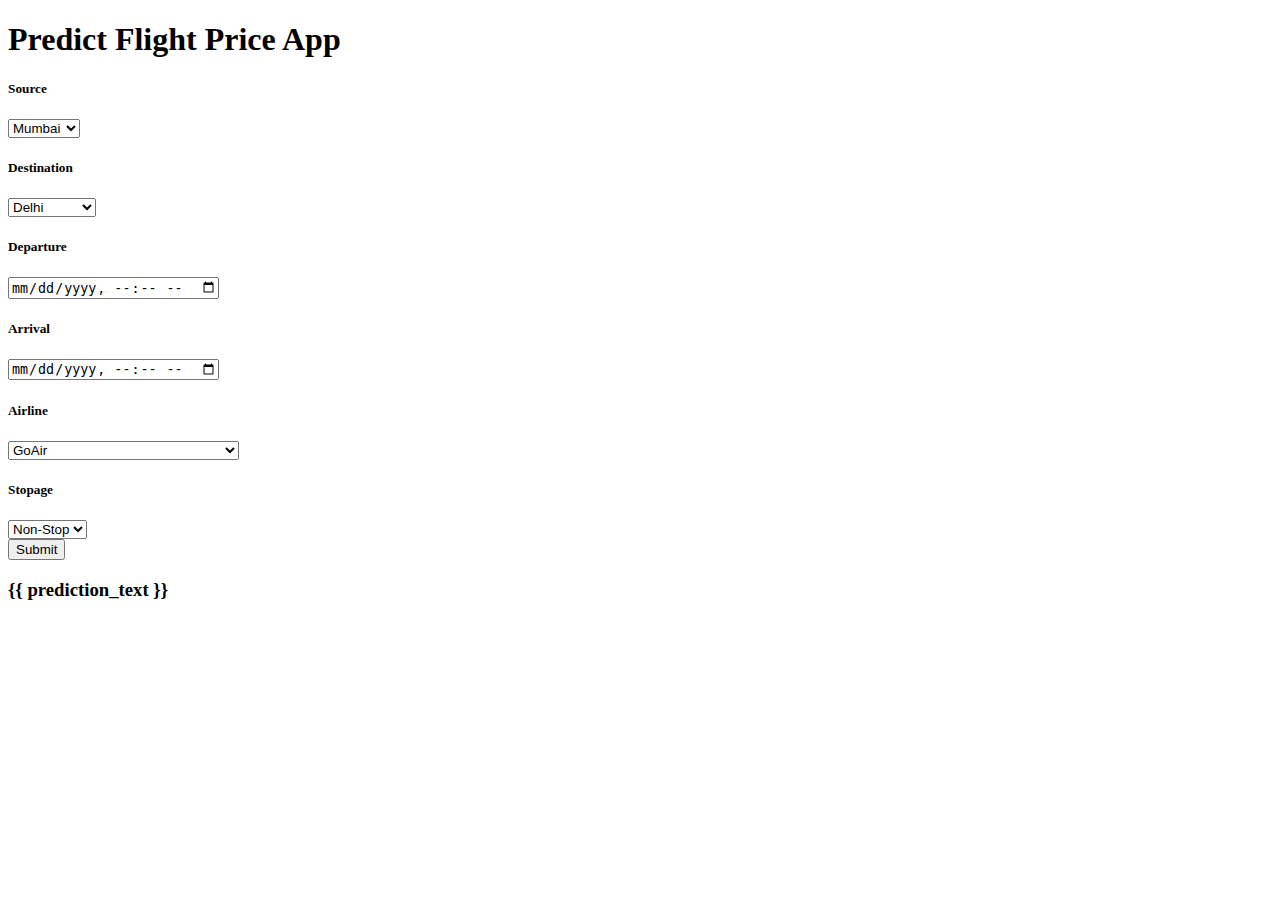
==== templates/index.html @ 5454f745 "Starting the flask app" ====
<!DOCTYPE html>
<html lang="en">
<head>
    <meta charset="UTF-8">
    <meta http-equiv="X-UA-Compatible" content="IE=edge">
    <meta name="viewport" content="width=device-width, initial-scale=1.0">
    <title>Flight Price Predictor</title>
    <link href="https://cdn.jsdelivr.net/npm/bootstrap@5.2.3/dist/css/bootstrap.min.css" rel="stylesheet" 
    integrity="sha384-rbsA2VBKQhggwzxH7pPCaAqO46MgnOM80zW1RWuH61DGLwZJEdK2Kadq2F9CUG65" crossorigin="anonymous">
    <link rel="stylesheet" href="static/css/style.css">
  </head>
</head>
<body>
    <nav class="navbar navbar-inverse navbar-fixed-top">
        <div class="container-fluid">
            <div class="navbar-header">
                <h1>Predict Flight Price App</h1>
            </div>
        </div>
    </nav>

    <div class="container">
        <form action="\predict" method="post">
            <div class="row">
                <div class="col-sm-6">
                    <div class="card mb-2">
                        <div class="card-body">
                            <!-- SOURCE -->
                            <h5 class="card-title">Source</h5>
                            <select name="Source" id="Source" required="required">
                                <option value="Mumbai">Mumbai</option>
                                <option value="Kolkata">Kolkata</option>
                                <option value="Delhi">Delhi</option>
                                <option value="Chennai">Chennai</option>
                            </select>
                        </div>
                    </div>
                </div>
                <div class="col-sm-6">
                    <div class="card mb-2">
                        <div class="card-body">
                            <h5 class="card-title">Destination</h5>
                            <!-- DESTINATION -->
                            <select name="Destination" id="Destination" required="required">
                                <option value="Delhi">Delhi</option>
                                <option value="Cochin">Cochin</option>
                                <option value="Hyderabad">Hyderabad</option>
                                <option value="Kolkata">Kolkata</option>
                            </select>
                        </div>
                    </div>
                </div>
                <div class="row">
                    <div class="col-sm-6">
                        <div class="card mb-2">
                            <div class="card-body">
                                <h5 class="card-title">Departure</h5>
                                <!-- DEPARTURE -->
                                <input type="datetime-local" name="Dep_Time" id="Dep_Time" required="required">
                            </div>
                        </div>
                    </div>
                    <div class="col-sm-6">
                        <div class="card mb-2">
                            <div class="card-body">
                                <h5 class="card-title">Arrival</h5>
                                <!-- ARRIVAL -->
                                <input type="datetime-local" name="Arrival_Time" id="Arrival_Time" required="required">
                            </div>
                        </div>
                    </div>
                </div>
                <div class="row">
                    <div class="col-sm-6">
                        <div class="card mb-2">
                            <div class="card-body">
                                <h5 class="card-title">Airline</h5>
                                <!-- AIRLINE -->
                                <select name="airline" id="airline" required="required">
                                    <option value="Jet Airways">GoAir</option>
                                    <option value="IndiGo">Vistara</option>
                                    <option value="Vistara Premium economy">Vistara Premium economy</option>
                                    <option value="Air India">Air India</option>
                                    <option value="Multiple carriers">Multiple carriers</option>
                                    <option value="SpiceJet">SpiceJet</option>
                                    <option value="Vistara">Indigo</option>
                                    <option value="Trujet">Trujet</option>
                                    <option value="Air Asia">Air Asia</option>
                                    <option value="GoAir">Jet Airways</option>
                                      <option value="Jet Airways Business">Jet Airways Business</option>
                                    <option value="Multiple carriers Premium economy">Multiple carriers Premium economy
                                    </option>
                                </select>
                            </div>
                        </div>
                    </div>
                    <div class="col-sm-6">
                        <div class="card mb-2">
                            <div class="card-body">
                                <h5 class="card-title">Stopage</h5>
                                <!-- TOTAL STOPS -->
                                <select name="stops" required="required">
                                    <option value="0">Non-Stop</option>
                                    <option value="1">1</option>
                                    <option value="2">2</option>
                                    <option value="3">3</option>
                                    <option value="4">4</option>
                                </select>
                            </div>
                        </div>
                    </div>
                </div>
            </div>        
        <input type="submit" value="Submit" class="btn btn-secondary">
        </form>
        <h3>
            {{ prediction_text }}
        </h3>
    </div>
    <script src="https://cdn.jsdelivr.net/npm/bootstrap@5.2.3/dist/js/bootstrap.bundle.min.js" 
    integrity="sha384-kenU1KFdBIe4zVF0s0G1M5b4hcpxyD9F7jL+jjXkk+Q2h455rYXK/7HAuoJl+0I4" crossorigin="anonymous"></script>    
</body>
</html>
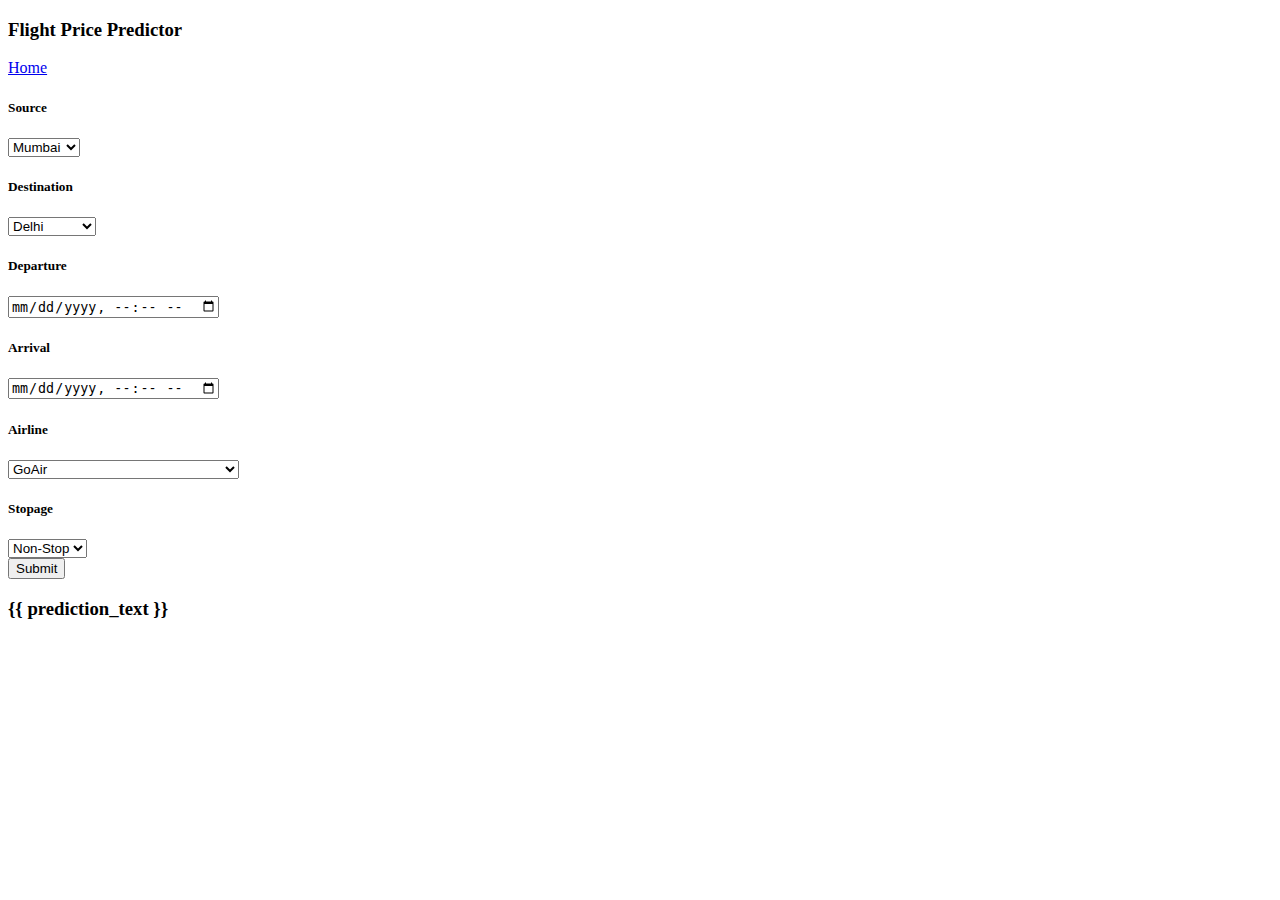
==== commit 9f440290: "style editing" ====
--- a/templates/index.html
+++ b/templates/index.html
@@ -5,117 +5,121 @@
     <meta http-equiv="X-UA-Compatible" content="IE=edge">
     <meta name="viewport" content="width=device-width, initial-scale=1.0">
     <title>Flight Price Predictor</title>
-    <link href="https://cdn.jsdelivr.net/npm/bootstrap@5.2.3/dist/css/bootstrap.min.css" rel="stylesheet" 
-    integrity="sha384-rbsA2VBKQhggwzxH7pPCaAqO46MgnOM80zW1RWuH61DGLwZJEdK2Kadq2F9CUG65" crossorigin="anonymous">
+    <link rel="stylesheet" href="https://stackpath.bootstrapcdn.com/bootstrap/5.0.0-alpha1/css/bootstrap.min.css"
+        integrity="sha384-r4NyP46KrjDleawBgD5tp8Y7UzmLA05oM1iAEQ17CSuDqnUK2+k9luXQOfXJCJ4I" crossorigin="anonymous">
     <link rel="stylesheet" href="static/css/style.css">
   </head>
 </head>
-<body>
-    <nav class="navbar navbar-inverse navbar-fixed-top">
-        <div class="container-fluid">
-            <div class="navbar-header">
-                <h1>Predict Flight Price App</h1>
+<body class="d-flex text-center text-white bg-dark">
+    <div class="cover-container d-flex w-100 h-100 p-3 mx-auto flex-column">
+        <header class="mb-auto">
+            <div>
+                <h3 class="float-md-right mb-0">Flight Price Predictor</h3>
+                <nav class="nav nav-masthead justify-content-center float-md-left">
+                    <a class="nav-link active" aria-current="page" href="/">Home</a>
+                </nav>
             </div>
-        </div>
-    </nav>
-
-    <div class="container">
-        <form action="\predict" method="post">
-            <div class="row">
-                <div class="col-sm-6">
-                    <div class="card mb-2">
-                        <div class="card-body">
-                            <!-- SOURCE -->
-                            <h5 class="card-title">Source</h5>
-                            <select name="Source" id="Source" required="required">
-                                <option value="Mumbai">Mumbai</option>
-                                <option value="Kolkata">Kolkata</option>
-                                <option value="Delhi">Delhi</option>
-                                <option value="Chennai">Chennai</option>
-                            </select>
-                        </div>
-                    </div>
-                </div>
-                <div class="col-sm-6">
-                    <div class="card mb-2">
-                        <div class="card-body">
-                            <h5 class="card-title">Destination</h5>
-                            <!-- DESTINATION -->
-                            <select name="Destination" id="Destination" required="required">
-                                <option value="Delhi">Delhi</option>
-                                <option value="Cochin">Cochin</option>
-                                <option value="Hyderabad">Hyderabad</option>
-                                <option value="Kolkata">Kolkata</option>
-                            </select>
-                        </div>
-                    </div>
-                </div>
-                <div class="row">
-                    <div class="col-sm-6">
-                        <div class="card mb-2">
-                            <div class="card-body">
-                                <h5 class="card-title">Departure</h5>
-                                <!-- DEPARTURE -->
-                                <input type="datetime-local" name="Dep_Time" id="Dep_Time" required="required">
+        </header>
+        <main class="px-3">
+            <div class="container">
+                <form action="\predict" method="post">
+                    <div class="row">
+                        <div class="col-sm-6">
+                            <div class="card mb-2">
+                                <div class="card-body">
+                                    <!-- SOURCE -->
+                                    <h5 class="card-title">Source</h5>
+                                    <select name="Source" id="Source" required="required">
+                                        <option value="Mumbai">Mumbai</option>
+                                        <option value="Kolkata">Kolkata</option>
+                                        <option value="Delhi">Delhi</option>
+                                        <option value="Chennai">Chennai</option>
+                                    </select>
+                                </div>
+                            </div>
+                        </div>                    
+                        <div class="col-sm-6">
+                            <div class="card mb-2">
+                                <div class="card-body">
+                                    <!-- DESTINATION -->
+                                    <h5 class="card-title">Destination</h5>
+                                    <select name="Destination" id="Destination" required="required">
+                                        <option value="Delhi">Delhi</option>
+                                        <option value="Cochin">Cochin</option>
+                                        <option value="Hyderabad">Hyderabad</option>
+                                        <option value="Kolkata">Kolkata</option>
+                                    </select>
+                                </div>
                             </div>
                         </div>
                     </div>
-                    <div class="col-sm-6">
-                        <div class="card mb-2">
-                            <div class="card-body">
-                                <h5 class="card-title">Arrival</h5>
-                                <!-- ARRIVAL -->
-                                <input type="datetime-local" name="Arrival_Time" id="Arrival_Time" required="required">
+                        <div class="row">
+                            <div class="col-sm-6">
+                                <div class="card mb-2">
+                                    <div class="card-body">
+                                        <!-- DEPARTURE -->
+                                        <h5 class="card-title">Departure</h5>
+                                        <input type="datetime-local" name="Dep_Time" id="Dep_Time" required="required">
+                                    </div>
+                                </div>
+                            </div>
+                            <div class="col-sm-6">
+                                <div class="card mb-2">
+                                    <div class="card-body">
+                                        <!-- ARRIVAL -->
+                                        <h5 class="card-title">Arrival</h5>
+                                        <input type="datetime-local" name="Arrival_Time" id="Arrival_Time" required="required">
+                                    </div>
+                                </div>
                             </div>
                         </div>
-                    </div>
-                </div>
-                <div class="row">
-                    <div class="col-sm-6">
-                        <div class="card mb-2">
-                            <div class="card-body">
-                                <h5 class="card-title">Airline</h5>
-                                <!-- AIRLINE -->
-                                <select name="airline" id="airline" required="required">
-                                    <option value="Jet Airways">GoAir</option>
-                                    <option value="IndiGo">Vistara</option>
-                                    <option value="Vistara Premium economy">Vistara Premium economy</option>
-                                    <option value="Air India">Air India</option>
-                                    <option value="Multiple carriers">Multiple carriers</option>
-                                    <option value="SpiceJet">SpiceJet</option>
-                                    <option value="Vistara">Indigo</option>
-                                    <option value="Trujet">Trujet</option>
-                                    <option value="Air Asia">Air Asia</option>
-                                    <option value="GoAir">Jet Airways</option>
-                                      <option value="Jet Airways Business">Jet Airways Business</option>
-                                    <option value="Multiple carriers Premium economy">Multiple carriers Premium economy
-                                    </option>
-                                </select>
+                        <div class="row">
+                            <div class="col-sm-6">
+                                <div class="card mb-2">
+                                    <div class="card-body">
+                                        <!-- AIRLINE -->
+                                        <h5 class="card-title">Airline</h5>
+                                        <select name="airline" id="airline" required="required">
+                                            <option value="Jet Airways">GoAir</option>
+                                            <option value="IndiGo">Vistara</option>
+                                            <option value="Vistara Premium economy">Vistara Premium economy</option>
+                                            <option value="Air India">Air India</option>
+                                            <option value="Multiple carriers">Multiple carriers</option>
+                                            <option value="SpiceJet">SpiceJet</option>
+                                            <option value="Vistara">Indigo</option>
+                                            <option value="Trujet">Trujet</option>
+                                            <option value="Air Asia">Air Asia</option>
+                                            <option value="GoAir">Jet Airways</option>
+                                            <option value="Jet Airways Business">Jet Airways Business</option>
+                                            <option value="Multiple carriers Premium economy">Multiple carriers Premium economy
+                                            </option>
+                                        </select>
+                                    </div>
+                                </div>
                             </div>
-                        </div>
-                    </div>
-                    <div class="col-sm-6">
-                        <div class="card mb-2">
-                            <div class="card-body">
-                                <h5 class="card-title">Stopage</h5>
-                                <!-- TOTAL STOPS -->
-                                <select name="stops" required="required">
-                                    <option value="0">Non-Stop</option>
-                                    <option value="1">1</option>
-                                    <option value="2">2</option>
-                                    <option value="3">3</option>
-                                    <option value="4">4</option>
-                                </select>
+                            <div class="col-sm-6">
+                                <div class="card mb-2">
+                                    <div class="card-body">
+                                        <!-- TOTAL STOPS -->
+                                        <h5 class="card-title">Stopage</h5>
+                                        <select name="stops" required="required">
+                                            <option value="Total_Stops_0">Non-Stop</option>
+                                            <option value="Total_Stops_1">1</option>
+                                            <option value="Total_Stops_2">2</option>
+                                            <option value="Total_Stops_3">3</option>
+                                            <option value="Total_Stops_4">4</option>
+                                        </select>
+                                    </div>
+                                </div>
                             </div>
-                        </div>
-                    </div>
-                </div>
-            </div>        
-        <input type="submit" value="Submit" class="btn btn-secondary">
-        </form>
-        <h3>
-            {{ prediction_text }}
-        </h3>
+                        </div>                          
+                <input type="submit" value="Submit" class="btn btn-secondary">
+                </form>
+                <h3>
+                    {{ prediction_text }}
+                </h3>
+            </div>
+        </main>
     </div>
     <script src="https://cdn.jsdelivr.net/npm/bootstrap@5.2.3/dist/js/bootstrap.bundle.min.js" 
     integrity="sha384-kenU1KFdBIe4zVF0s0G1M5b4hcpxyD9F7jL+jjXkk+Q2h455rYXK/7HAuoJl+0I4" crossorigin="anonymous"></script>    
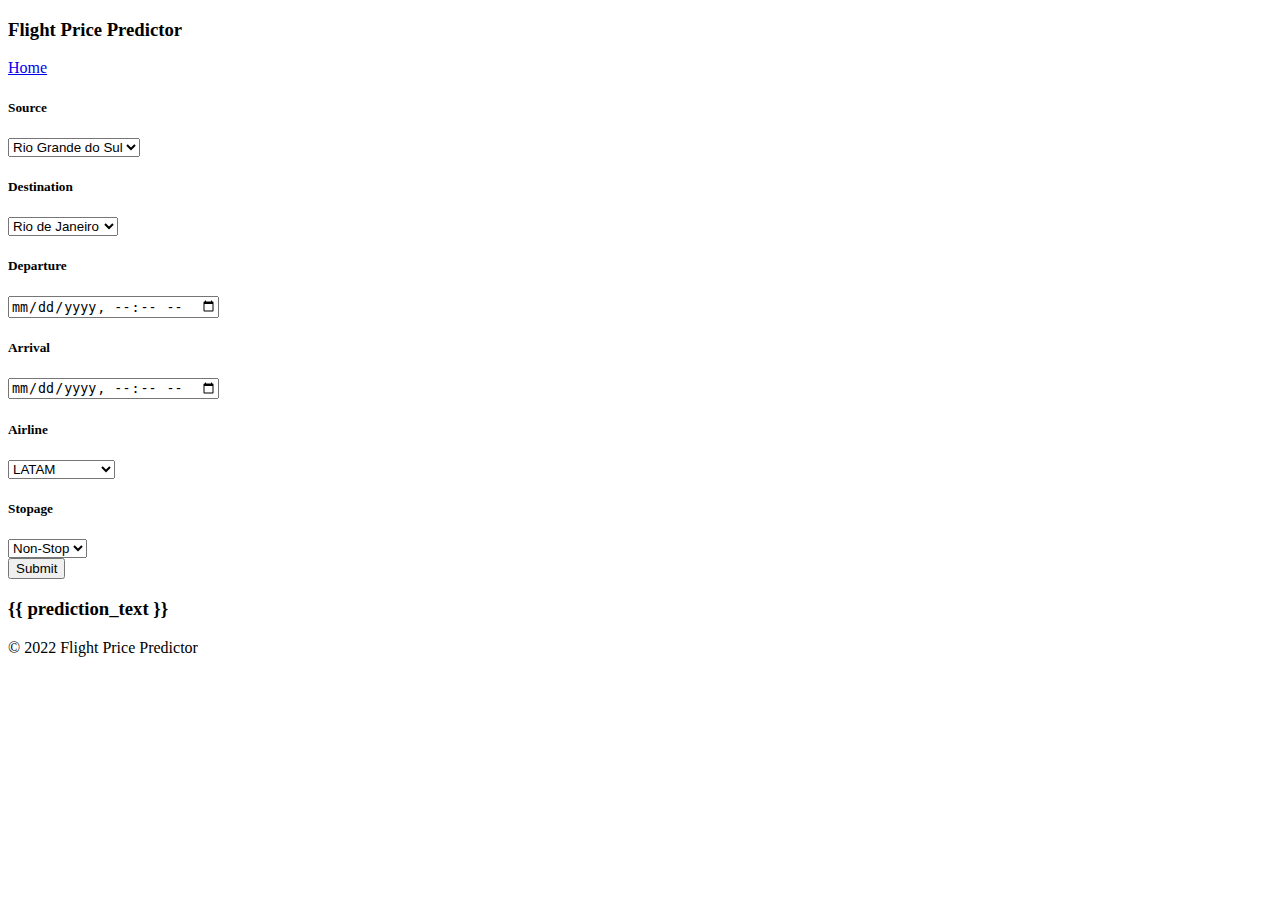
==== commit 8efee011: "Major changes" ====
--- a/templates/index.html
+++ b/templates/index.html
@@ -30,10 +30,11 @@
                                     <!-- SOURCE -->
                                     <h5 class="card-title">Source</h5>
                                     <select name="Source" id="Source" required="required">
-                                        <option value="Mumbai">Mumbai</option>
-                                        <option value="Kolkata">Kolkata</option>
-                                        <option value="Delhi">Delhi</option>
-                                        <option value="Chennai">Chennai</option>
+                                        <option value="Rio Grande do Sul">Rio Grande do Sul</option>
+                                        <option value="Rio de Janeiro">Rio de Janeiro</option>
+                                        <option value="Vitória">Vitória</option>
+                                        <option value="Santa Catarina">Santa Catarina</option>
+                                        <option value="Belo Horizonte">Belo Horizonte</option>
                                     </select>
                                 </div>
                             </div>
@@ -44,10 +45,11 @@
                                     <!-- DESTINATION -->
                                     <h5 class="card-title">Destination</h5>
                                     <select name="Destination" id="Destination" required="required">
-                                        <option value="Delhi">Delhi</option>
-                                        <option value="Cochin">Cochin</option>
-                                        <option value="Hyderabad">Hyderabad</option>
-                                        <option value="Kolkata">Kolkata</option>
+                                        <option value="Rio de Janeiro">Rio de Janeiro</option>
+                                        <option value="Salvador">Salvador</option>
+                                        <option value="São Paulo">São Paulo</option>
+                                        <option value="Vitória">Vitória</option>
+                                        <option value="Belo Horizonte">Belo Horizonte</option>
                                     </select>
                                 </div>
                             </div>
@@ -80,19 +82,11 @@
                                         <!-- AIRLINE -->
                                         <h5 class="card-title">Airline</h5>
                                         <select name="airline" id="airline" required="required">
-                                            <option value="Jet Airways">GoAir</option>
-                                            <option value="IndiGo">Vistara</option>
-                                            <option value="Vistara Premium economy">Vistara Premium economy</option>
-                                            <option value="Air India">Air India</option>
-                                            <option value="Multiple carriers">Multiple carriers</option>
-                                            <option value="SpiceJet">SpiceJet</option>
-                                            <option value="Vistara">Indigo</option>
-                                            <option value="Trujet">Trujet</option>
-                                            <option value="Air Asia">Air Asia</option>
-                                            <option value="GoAir">Jet Airways</option>
-                                            <option value="Jet Airways Business">Jet Airways Business</option>
-                                            <option value="Multiple carriers Premium economy">Multiple carriers Premium economy
-                                            </option>
+                                            <option value="LATAM">LATAM</option>
+                                            <option value="Azul">Azul</option>
+                                            <option value="Gol">Gol</option>
+                                            <option value="VoePass">VoePass</option>
+                                            <option value="Avianca Brasil">Avianca Brasil</option>
                                         </select>
                                     </div>
                                 </div>
@@ -119,6 +113,9 @@
                     {{ prediction_text }}
                 </h3>
             </div>
+            <footer class="mt-auto text-white-50">
+                <p>&copy; 2022 Flight Price Predictor</p>
+            </footer>
         </main>
     </div>
     <script src="https://cdn.jsdelivr.net/npm/bootstrap@5.2.3/dist/js/bootstrap.bundle.min.js" 
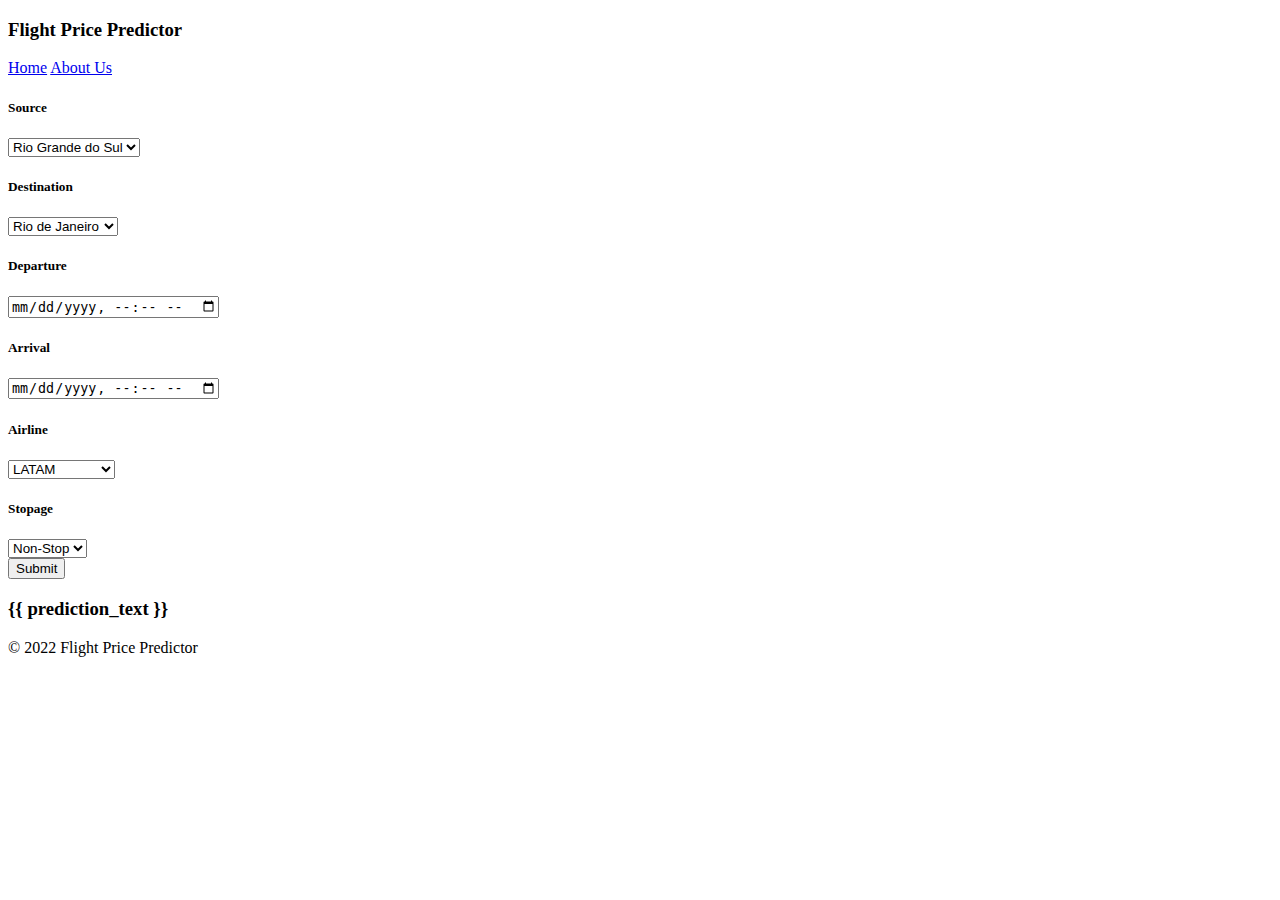
==== commit 03a22437: "Some CSS and HTML editing" ====
--- a/templates/index.html
+++ b/templates/index.html
@@ -5,22 +5,23 @@
     <meta http-equiv="X-UA-Compatible" content="IE=edge">
     <meta name="viewport" content="width=device-width, initial-scale=1.0">
     <title>Flight Price Predictor</title>
-    <link rel="stylesheet" href="https://stackpath.bootstrapcdn.com/bootstrap/5.0.0-alpha1/css/bootstrap.min.css"
-        integrity="sha384-r4NyP46KrjDleawBgD5tp8Y7UzmLA05oM1iAEQ17CSuDqnUK2+k9luXQOfXJCJ4I" crossorigin="anonymous">
+    <link href="https://cdn.jsdelivr.net/npm/bootstrap@5.1.3/dist/css/bootstrap.min.css" rel="stylesheet"
+        integrity="sha384-1BmE4kWBq78iYhFldvKuhfTAU6auU8tT94WrHftjDbrCEXSU1oBoqyl2QvZ6jIW3" crossorigin="anonymous">
     <link rel="stylesheet" href="static/css/style.css">
   </head>
 </head>
-<body class="d-flex text-center text-white bg-dark">
+<body class="d-flex flex-column vh-100">
     <div class="cover-container d-flex w-100 h-100 p-3 mx-auto flex-column">
         <header class="mb-auto">
             <div>
                 <h3 class="float-md-right mb-0">Flight Price Predictor</h3>
                 <nav class="nav nav-masthead justify-content-center float-md-left">
                     <a class="nav-link active" aria-current="page" href="/">Home</a>
+                    <a class="nav-link active" aria-current="page" href="/about">About Us</a>
                 </nav>
             </div>
         </header>
-        <main class="px-3">
+        <main class="container mt-5">
             <div class="container">
                 <form action="\predict" method="post">
                     <div class="row">
@@ -107,7 +108,7 @@
                                 </div>
                             </div>
                         </div>                          
-                <input type="submit" value="Submit" class="btn btn-secondary">
+                <input type="submit" value="Submit" class="btn btn-primary">
                 </form>
                 <h3>
                     {{ prediction_text }}
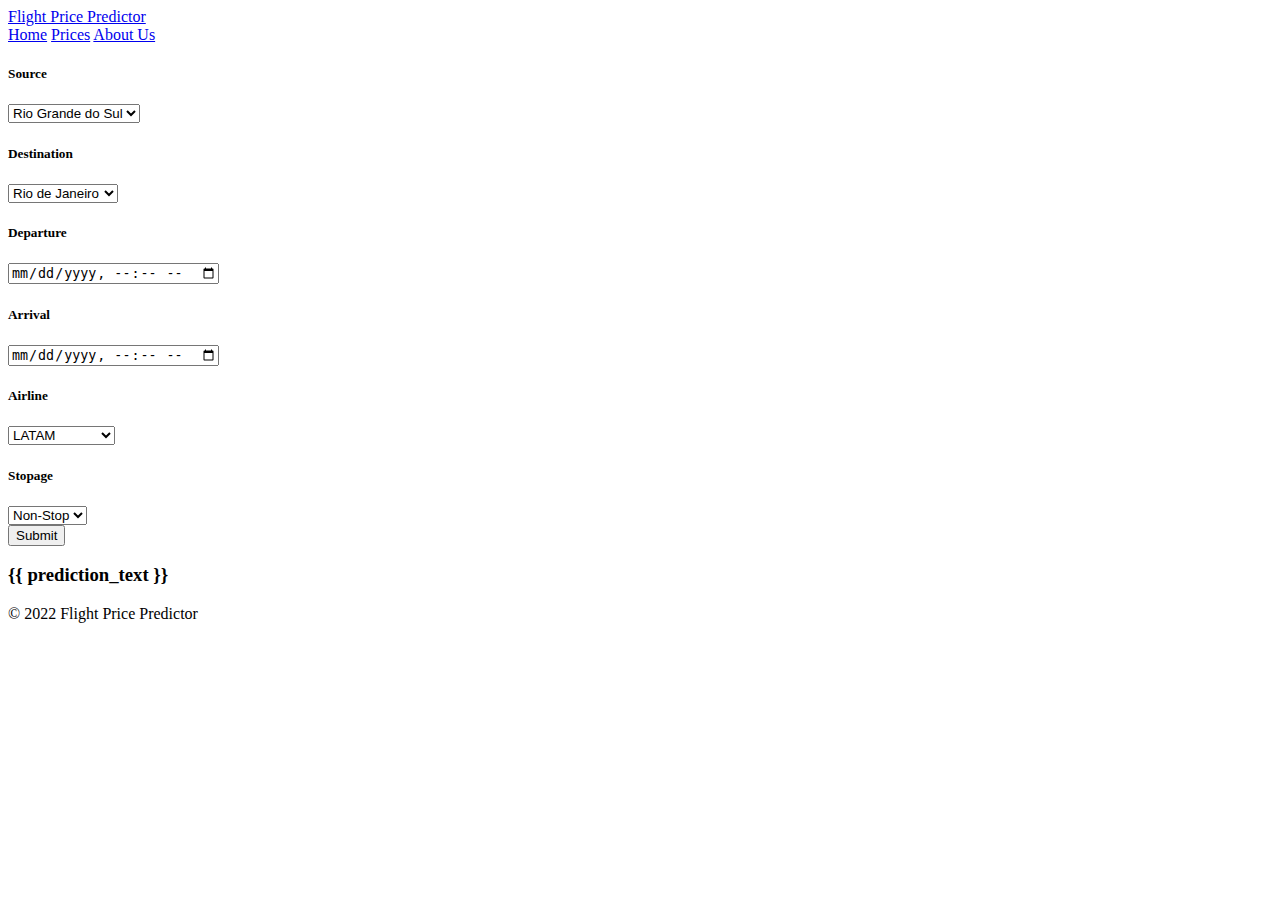
==== commit d826e076: "Bootstrap and CSS editing" ====
--- a/templates/index.html
+++ b/templates/index.html
@@ -8,118 +8,124 @@
     <link href="https://cdn.jsdelivr.net/npm/bootstrap@5.1.3/dist/css/bootstrap.min.css" rel="stylesheet"
         integrity="sha384-1BmE4kWBq78iYhFldvKuhfTAU6auU8tT94WrHftjDbrCEXSU1oBoqyl2QvZ6jIW3" crossorigin="anonymous">
     <link rel="stylesheet" href="static/css/style.css">
-  </head>
 </head>
-<body class="d-flex flex-column vh-100">
+<body class="d-flex flex-column text-center bg-dark">
     <div class="cover-container d-flex w-100 h-100 p-3 mx-auto flex-column">
         <header class="mb-auto">
-            <div>
-                <h3 class="float-md-right mb-0">Flight Price Predictor</h3>
-                <nav class="nav nav-masthead justify-content-center float-md-left">
-                    <a class="nav-link active" aria-current="page" href="/">Home</a>
-                    <a class="nav-link active" aria-current="page" href="/about">About Us</a>
-                </nav>
-            </div>
+            <nav class="navbar sticky-top navbar-expand-lg">
+                <div class="container-fluid">
+                    <a class="navbar-brand" href="/">Flight Price Predictor</a>
+                    <div class="collapse navbar-collapse position-absolute top-0 end-0" id="navbarNavAltMarkup">
+                        <div class="navbar-nav">
+                            <a class="nav-link" href="/">Home</a>
+                            <a class="nav-link" href="/predict">Prices</a>
+                            <a class="nav-link" href="/about">About Us</a>
+                        </div>
+                    </div>                    
+                </div>
+            </nav>
         </header>
-        <main class="container mt-5">
-            <div class="container">
-                <form action="\predict" method="post">
-                    <div class="row">
-                        <div class="col-sm-6">
-                            <div class="card mb-2">
-                                <div class="card-body">
-                                    <!-- SOURCE -->
-                                    <h5 class="card-title">Source</h5>
-                                    <select name="Source" id="Source" required="required">
-                                        <option value="Rio Grande do Sul">Rio Grande do Sul</option>
-                                        <option value="Rio de Janeiro">Rio de Janeiro</option>
-                                        <option value="Vitória">Vitória</option>
-                                        <option value="Santa Catarina">Santa Catarina</option>
-                                        <option value="Belo Horizonte">Belo Horizonte</option>
-                                    </select>
-                                </div>
+
+        <main class="container">
+            <form action="\predict" method="post">
+                <div class="row">
+                    <div class="col-sm-6">
+                        <div class="card mb-2">
+                            <div class="card-body">
+                                <!-- SOURCE -->
+                                <h5 class="card-title">Source</h5>
+                                <select name="Source" id="Source" required="required">
+                                    <option value="Rio Grande do Sul">Rio Grande do Sul</option>
+                                    <option value="Rio de Janeiro">Rio de Janeiro</option>
+                                    <option value="Vitória">Vitória</option>
+                                    <option value="Santa Catarina">Santa Catarina</option>
+                                    <option value="Belo Horizonte">Belo Horizonte</option>
+                                </select>
                             </div>
-                        </div>                    
-                        <div class="col-sm-6">
-                            <div class="card mb-2">
-                                <div class="card-body">
-                                    <!-- DESTINATION -->
-                                    <h5 class="card-title">Destination</h5>
-                                    <select name="Destination" id="Destination" required="required">
-                                        <option value="Rio de Janeiro">Rio de Janeiro</option>
-                                        <option value="Salvador">Salvador</option>
-                                        <option value="São Paulo">São Paulo</option>
-                                        <option value="Vitória">Vitória</option>
-                                        <option value="Belo Horizonte">Belo Horizonte</option>
-                                    </select>
-                                </div>
+                        </div>
+                    </div>                    
+                    <div class="col-sm-6">
+                        <div class="card mb-2">
+                            <div class="card-body">
+                                <!-- DESTINATION -->
+                                <h5 class="card-title">Destination</h5>
+                                <select name="Destination" id="Destination" required="required">
+                                    <option value="Rio de Janeiro">Rio de Janeiro</option>
+                                    <option value="Salvador">Salvador</option>
+                                    <option value="São Paulo">São Paulo</option>
+                                    <option value="Vitória">Vitória</option>
+                                    <option value="Belo Horizonte">Belo Horizonte</option>
+                                </select>
                             </div>
                         </div>
                     </div>
-                        <div class="row">
-                            <div class="col-sm-6">
-                                <div class="card mb-2">
-                                    <div class="card-body">
-                                        <!-- DEPARTURE -->
-                                        <h5 class="card-title">Departure</h5>
-                                        <input type="datetime-local" name="Dep_Time" id="Dep_Time" required="required">
-                                    </div>
-                                </div>
-                            </div>
-                            <div class="col-sm-6">
-                                <div class="card mb-2">
-                                    <div class="card-body">
-                                        <!-- ARRIVAL -->
-                                        <h5 class="card-title">Arrival</h5>
-                                        <input type="datetime-local" name="Arrival_Time" id="Arrival_Time" required="required">
-                                    </div>
-                                </div>
+                </div>
+                <div class="row">
+                    <div class="col-sm-6">
+                        <div class="card mb-2">
+                            <div class="card-body">
+                                <!-- DEPARTURE -->
+                                <h5 class="card-title">Departure</h5>
+                                <input type="datetime-local" name="Dep_Time" id="Dep_Time" required="required">
                             </div>
                         </div>
-                        <div class="row">
-                            <div class="col-sm-6">
-                                <div class="card mb-2">
-                                    <div class="card-body">
-                                        <!-- AIRLINE -->
-                                        <h5 class="card-title">Airline</h5>
-                                        <select name="airline" id="airline" required="required">
-                                            <option value="LATAM">LATAM</option>
-                                            <option value="Azul">Azul</option>
-                                            <option value="Gol">Gol</option>
-                                            <option value="VoePass">VoePass</option>
-                                            <option value="Avianca Brasil">Avianca Brasil</option>
-                                        </select>
-                                    </div>
-                                </div>
+                    </div>
+                    <div class="col-sm-6">
+                        <div class="card mb-2">
+                            <div class="card-body">
+                                <!-- ARRIVAL -->
+                                <h5 class="card-title">Arrival</h5>
+                                <input type="datetime-local" name="Arrival_Time" id="Arrival_Time" required="required">
                             </div>
-                            <div class="col-sm-6">
-                                <div class="card mb-2">
-                                    <div class="card-body">
-                                        <!-- TOTAL STOPS -->
-                                        <h5 class="card-title">Stopage</h5>
-                                        <select name="stops" required="required">
-                                            <option value="Total_Stops_0">Non-Stop</option>
-                                            <option value="Total_Stops_1">1</option>
-                                            <option value="Total_Stops_2">2</option>
-                                            <option value="Total_Stops_3">3</option>
-                                            <option value="Total_Stops_4">4</option>
-                                        </select>
-                                    </div>
-                                </div>
+                        </div>
+                    </div>
+                </div>
+                <div class="row">
+                    <div class="col-sm-6">
+                        <div class="card mb-2">
+                            <div class="card-body">
+                                <!-- AIRLINE -->
+                                <h5 class="card-title">Airline</h5>
+                                <select name="airline" id="airline" required="required">
+                                    <option value="LATAM">LATAM</option>
+                                    <option value="Azul">Azul</option>
+                                    <option value="Gol">Gol</option>
+                                    <option value="VoePass">VoePass</option>
+                                    <option value="Avianca Brasil">Avianca Brasil</option>
+                                </select>
                             </div>
-                        </div>                          
-                <input type="submit" value="Submit" class="btn btn-primary">
-                </form>
-                <h3>
-                    {{ prediction_text }}
-                </h3>
-            </div>
-            <footer class="mt-auto text-white-50">
-                <p>&copy; 2022 Flight Price Predictor</p>
-            </footer>
+                        </div>
+                    </div>
+                    <div class="col-sm-6">
+                        <div class="card mb-2">
+                            <div class="card-body">
+                                <!-- TOTAL STOPS -->
+                                <h5 class="card-title">Stopage</h5>
+                                <select name="stops" required="required">
+                                    <option value="Total_Stops_0">Non-Stop</option>
+                                    <option value="Total_Stops_1">1</option>
+                                    <option value="Total_Stops_2">2</option>
+                                    <option value="Total_Stops_3">3</option>
+                                    <option value="Total_Stops_4">4</option>
+                                </select>
+                            </div>
+                        </div>
+                    </div>
+                </div>
+            <input type="submit" value="Submit" class="btn btn-primary">
+            </form>
+            <h3>
+                {{ prediction_text }}
+            </h3>    
         </main>
+
+        <footer class="mt-auto text-white-50">
+            <p>&copy; 2022 Flight Price Predictor</p>
+        </footer>
     </div>
+
     <script src="https://cdn.jsdelivr.net/npm/bootstrap@5.2.3/dist/js/bootstrap.bundle.min.js" 
-    integrity="sha384-kenU1KFdBIe4zVF0s0G1M5b4hcpxyD9F7jL+jjXkk+Q2h455rYXK/7HAuoJl+0I4" crossorigin="anonymous"></script>    
+    integrity="sha384-kenU1KFdBIe4zVF0s0G1M5b4hcpxyD9F7jL+jjXkk+Q2h455rYXK/7HAuoJl+0I4" crossorigin="anonymous"></script>
+
 </body>
 </html>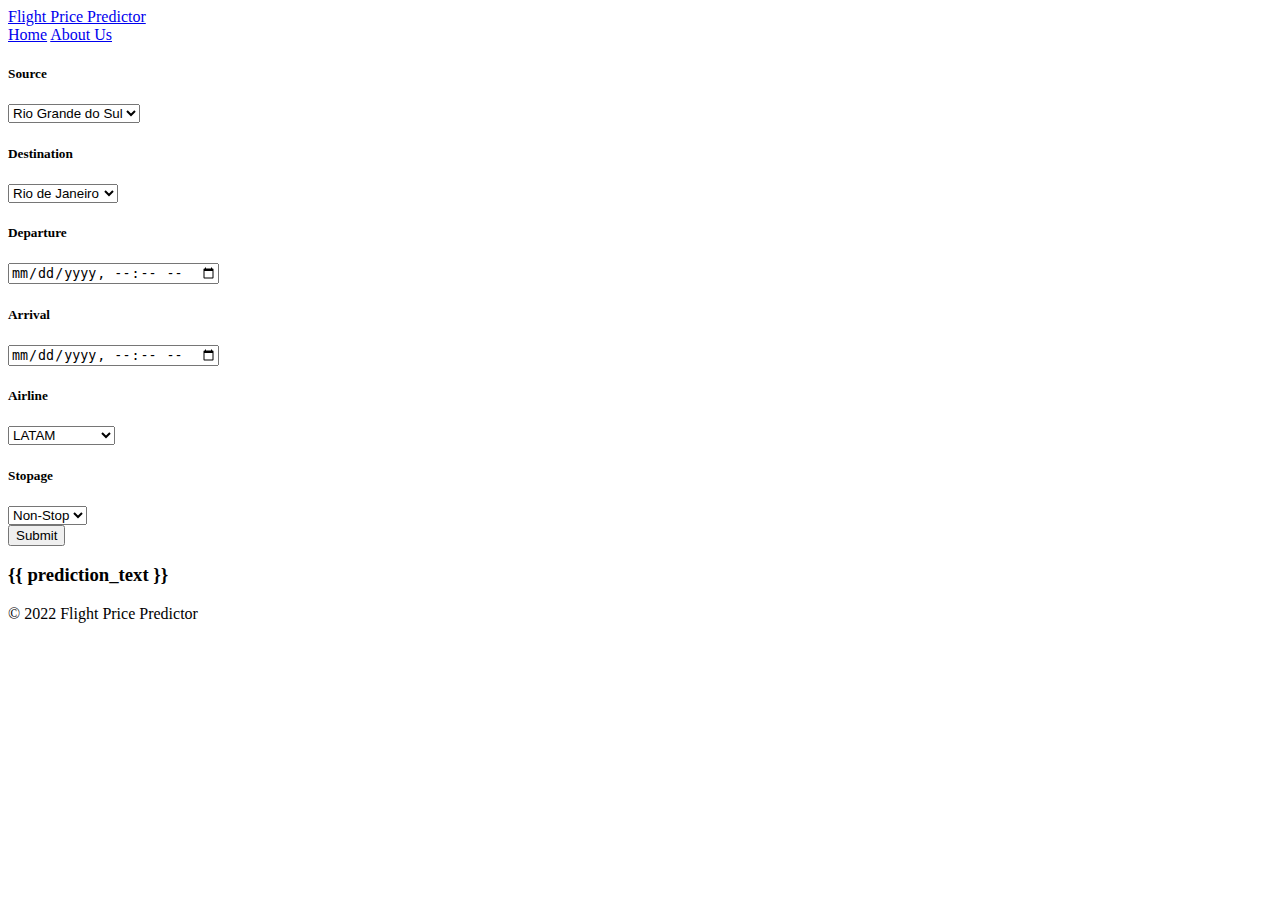
==== commit 5fd4b2a2: "Style editing" ====
--- a/templates/index.html
+++ b/templates/index.html
@@ -1,131 +1,130 @@
 <!DOCTYPE html>
 <html lang="en">
-<head>
-    <meta charset="UTF-8">
-    <meta http-equiv="X-UA-Compatible" content="IE=edge">
-    <meta name="viewport" content="width=device-width, initial-scale=1.0">
-    <title>Flight Price Predictor</title>
-    <link href="https://cdn.jsdelivr.net/npm/bootstrap@5.1.3/dist/css/bootstrap.min.css" rel="stylesheet"
-        integrity="sha384-1BmE4kWBq78iYhFldvKuhfTAU6auU8tT94WrHftjDbrCEXSU1oBoqyl2QvZ6jIW3" crossorigin="anonymous">
-    <link rel="stylesheet" href="static/css/style.css">
-</head>
-<body class="d-flex flex-column text-center bg-dark">
-    <div class="cover-container d-flex w-100 h-100 p-3 mx-auto flex-column">
-        <header class="mb-auto">
-            <nav class="navbar sticky-top navbar-expand-lg">
-                <div class="container-fluid">
-                    <a class="navbar-brand" href="/">Flight Price Predictor</a>
-                    <div class="collapse navbar-collapse position-absolute top-0 end-0" id="navbarNavAltMarkup">
-                        <div class="navbar-nav">
-                            <a class="nav-link" href="/">Home</a>
-                            <a class="nav-link" href="/predict">Prices</a>
-                            <a class="nav-link" href="/about">About Us</a>
-                        </div>
-                    </div>                    
-                </div>
-            </nav>
-        </header>
+    <head>
+        <meta charset="UTF-8">
+        <meta http-equiv="X-UA-Compatible" content="IE=edge">
+        <meta name="viewport" content="width=device-width, initial-scale=1.0">
+        <title>Flight Price Predictor</title>
+        <link href="https://cdn.jsdelivr.net/npm/bootstrap@5.1.3/dist/css/bootstrap.min.css" rel="stylesheet"
+            integrity="sha384-1BmE4kWBq78iYhFldvKuhfTAU6auU8tT94WrHftjDbrCEXSU1oBoqyl2QvZ6jIW3" crossorigin="anonymous">
+        <link rel="stylesheet" href="static/css/style.css">
+    </head>
+    <body class="d-flex flex-column text-center bg-dark">
+        <div class="cover-container d-flex w-100 h-100 p-3 mx-auto flex-column">
+            <header class="mb-auto">
+                <nav class="navbar sticky-top navbar-expand-lg">
+                    <div class="container-fluid">
+                        <a class="navbar-brand" href="/">Flight Price Predictor</a>
+                        <div class="collapse navbar-collapse position-absolute top-0 end-0" id="navbarNavAltMarkup">
+                            <div class="navbar-nav">
+                                <a class="nav-link" href="/">Home</a>                            
+                                <a class="nav-link" href="/about">About Us</a>
+                            </div>
+                        </div>                    
+                    </div>
+                </nav>
+            </header>
 
-        <main class="container">
-            <form action="\predict" method="post">
-                <div class="row">
-                    <div class="col-sm-6">
-                        <div class="card mb-2">
-                            <div class="card-body">
-                                <!-- SOURCE -->
-                                <h5 class="card-title">Source</h5>
-                                <select name="Source" id="Source" required="required">
-                                    <option value="Rio Grande do Sul">Rio Grande do Sul</option>
-                                    <option value="Rio de Janeiro">Rio de Janeiro</option>
-                                    <option value="Vitória">Vitória</option>
-                                    <option value="Santa Catarina">Santa Catarina</option>
-                                    <option value="Belo Horizonte">Belo Horizonte</option>
-                                </select>
+            <main class="container">
+                <form action="\predict" method="post">
+                    <div class="row">
+                        <div class="col-sm-6">
+                            <div class="card mb-2">
+                                <div class="card-body">
+                                    <!-- SOURCE -->
+                                    <h5 class="card-title">Source</h5>
+                                    <select name="Source" id="Source" required="required">
+                                        <option value="Rio Grande do Sul">Rio Grande do Sul</option>
+                                        <option value="Rio de Janeiro">Rio de Janeiro</option>
+                                        <option value="Vitória">Vitória</option>
+                                        <option value="Santa Catarina">Santa Catarina</option>
+                                        <option value="Belo Horizonte">Belo Horizonte</option>
+                                    </select>
+                                </div>
                             </div>
-                        </div>
-                    </div>                    
-                    <div class="col-sm-6">
-                        <div class="card mb-2">
-                            <div class="card-body">
-                                <!-- DESTINATION -->
-                                <h5 class="card-title">Destination</h5>
-                                <select name="Destination" id="Destination" required="required">
-                                    <option value="Rio de Janeiro">Rio de Janeiro</option>
-                                    <option value="Salvador">Salvador</option>
-                                    <option value="São Paulo">São Paulo</option>
-                                    <option value="Vitória">Vitória</option>
-                                    <option value="Belo Horizonte">Belo Horizonte</option>
-                                </select>
+                        </div>                    
+                        <div class="col-sm-6">
+                            <div class="card mb-2">
+                                <div class="card-body">
+                                    <!-- DESTINATION -->
+                                    <h5 class="card-title">Destination</h5>
+                                    <select name="Destination" id="Destination" required="required">
+                                        <option value="Rio de Janeiro">Rio de Janeiro</option>
+                                        <option value="Salvador">Salvador</option>
+                                        <option value="São Paulo">São Paulo</option>
+                                        <option value="Vitória">Vitória</option>
+                                        <option value="Belo Horizonte">Belo Horizonte</option>
+                                    </select>
+                                </div>
                             </div>
                         </div>
                     </div>
-                </div>
-                <div class="row">
-                    <div class="col-sm-6">
-                        <div class="card mb-2">
-                            <div class="card-body">
-                                <!-- DEPARTURE -->
-                                <h5 class="card-title">Departure</h5>
-                                <input type="datetime-local" name="Dep_Time" id="Dep_Time" required="required">
+                    <div class="row">
+                        <div class="col-sm-6">
+                            <div class="card mb-2">
+                                <div class="card-body">
+                                    <!-- DEPARTURE -->
+                                    <h5 class="card-title">Departure</h5>
+                                    <input type="datetime-local" name="Dep_Time" id="Dep_Time" required="required">
+                                </div>
+                            </div>
+                        </div>
+                        <div class="col-sm-6">
+                            <div class="card mb-2">
+                                <div class="card-body">
+                                    <!-- ARRIVAL -->
+                                    <h5 class="card-title">Arrival</h5>
+                                    <input type="datetime-local" name="Arrival_Time" id="Arrival_Time" required="required">
+                                </div>
                             </div>
                         </div>
                     </div>
-                    <div class="col-sm-6">
-                        <div class="card mb-2">
-                            <div class="card-body">
-                                <!-- ARRIVAL -->
-                                <h5 class="card-title">Arrival</h5>
-                                <input type="datetime-local" name="Arrival_Time" id="Arrival_Time" required="required">
+                    <div class="row">
+                        <div class="col-sm-6">
+                            <div class="card mb-2">
+                                <div class="card-body">
+                                    <!-- AIRLINE -->
+                                    <h5 class="card-title">Airline</h5>
+                                    <select name="airline" id="airline" required="required">
+                                        <option value="LATAM">LATAM</option>
+                                        <option value="Azul">Azul</option>
+                                        <option value="Gol">Gol</option>
+                                        <option value="VoePass">VoePass</option>
+                                        <option value="Avianca Brasil">Avianca Brasil</option>
+                                    </select>
+                                </div>
+                            </div>
+                        </div>
+                        <div class="col-sm-6">
+                            <div class="card mb-2">
+                                <div class="card-body">
+                                    <!-- TOTAL STOPS -->
+                                    <h5 class="card-title">Stopage</h5>
+                                    <select name="stops" required="required">
+                                        <option value="Total_Stops_0">Non-Stop</option>
+                                        <option value="Total_Stops_1">1</option>
+                                        <option value="Total_Stops_2">2</option>
+                                        <option value="Total_Stops_3">3</option>
+                                        <option value="Total_Stops_4">4</option>
+                                    </select>
+                                </div>
                             </div>
                         </div>
                     </div>
-                </div>
-                <div class="row">
-                    <div class="col-sm-6">
-                        <div class="card mb-2">
-                            <div class="card-body">
-                                <!-- AIRLINE -->
-                                <h5 class="card-title">Airline</h5>
-                                <select name="airline" id="airline" required="required">
-                                    <option value="LATAM">LATAM</option>
-                                    <option value="Azul">Azul</option>
-                                    <option value="Gol">Gol</option>
-                                    <option value="VoePass">VoePass</option>
-                                    <option value="Avianca Brasil">Avianca Brasil</option>
-                                </select>
-                            </div>
-                        </div>
-                    </div>
-                    <div class="col-sm-6">
-                        <div class="card mb-2">
-                            <div class="card-body">
-                                <!-- TOTAL STOPS -->
-                                <h5 class="card-title">Stopage</h5>
-                                <select name="stops" required="required">
-                                    <option value="Total_Stops_0">Non-Stop</option>
-                                    <option value="Total_Stops_1">1</option>
-                                    <option value="Total_Stops_2">2</option>
-                                    <option value="Total_Stops_3">3</option>
-                                    <option value="Total_Stops_4">4</option>
-                                </select>
-                            </div>
-                        </div>
-                    </div>
-                </div>
-            <input type="submit" value="Submit" class="btn btn-primary">
-            </form>
-            <h3>
-                {{ prediction_text }}
-            </h3>    
-        </main>
+                <input type="submit" value="Submit" class="btn btn-primary">
+                </form>
+                <h3>
+                    {{ prediction_text }}
+                </h3>    
+            </main>
 
-        <footer class="mt-auto text-white-50">
-            <p>&copy; 2022 Flight Price Predictor</p>
-        </footer>
-    </div>
+            <footer class="mt-auto text-white-50">
+                <p>&copy; 2022 Flight Price Predictor</p>
+            </footer>
+        </div>
 
-    <script src="https://cdn.jsdelivr.net/npm/bootstrap@5.2.3/dist/js/bootstrap.bundle.min.js" 
-    integrity="sha384-kenU1KFdBIe4zVF0s0G1M5b4hcpxyD9F7jL+jjXkk+Q2h455rYXK/7HAuoJl+0I4" crossorigin="anonymous"></script>
+        <script src="https://cdn.jsdelivr.net/npm/bootstrap@5.2.3/dist/js/bootstrap.bundle.min.js" 
+        integrity="sha384-kenU1KFdBIe4zVF0s0G1M5b4hcpxyD9F7jL+jjXkk+Q2h455rYXK/7HAuoJl+0I4" crossorigin="anonymous"></script>
 
-</body>
+    </body>
 </html>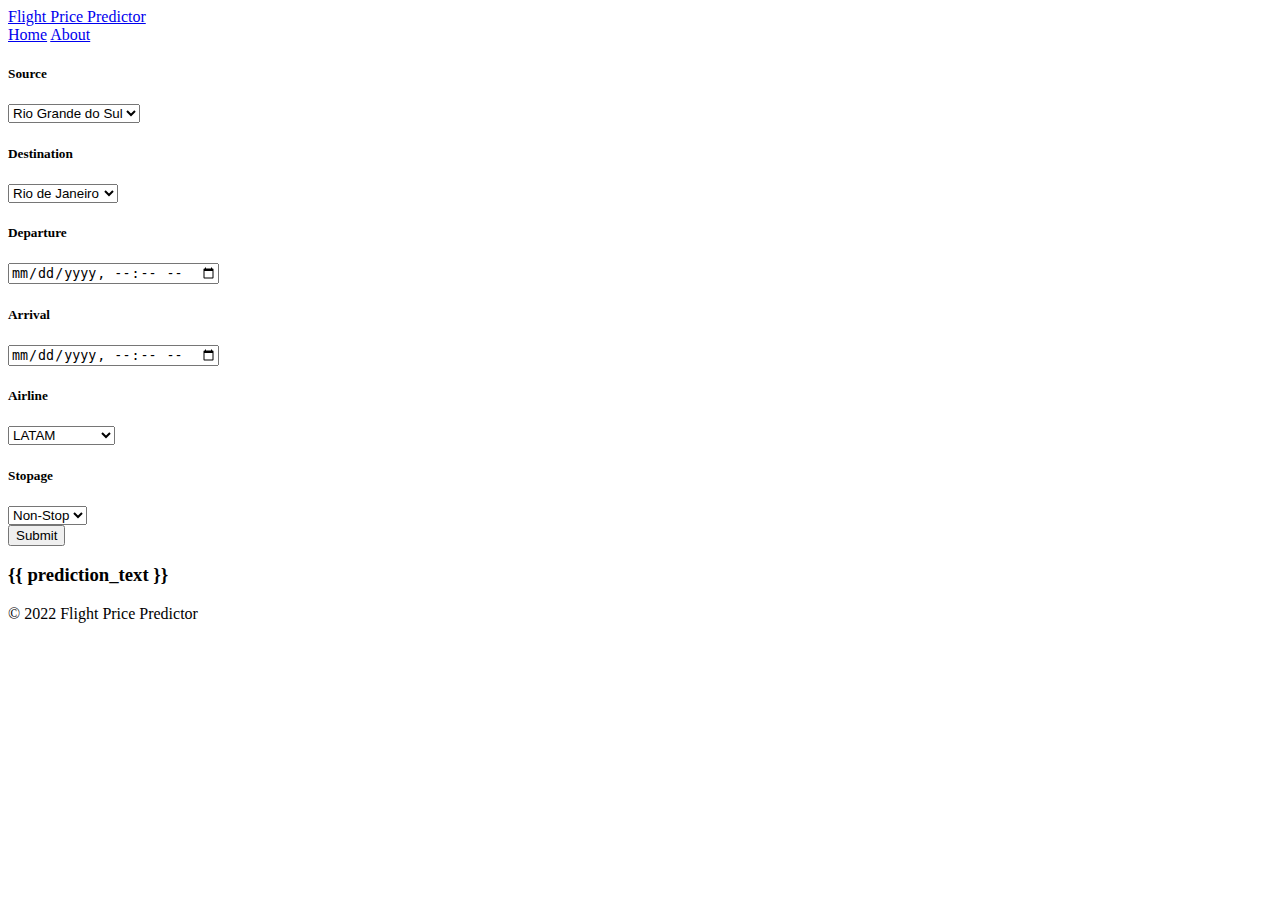
==== commit dc0aa821: "About page editing" ====
--- a/templates/index.html
+++ b/templates/index.html
@@ -18,7 +18,7 @@
                         <div class="collapse navbar-collapse position-absolute top-0 end-0" id="navbarNavAltMarkup">
                             <div class="navbar-nav">
                                 <a class="nav-link" href="/">Home</a>                            
-                                <a class="nav-link" href="/about">About Us</a>
+                                <a class="nav-link" href="/about">About</a>
                             </div>
                         </div>                    
                     </div>
